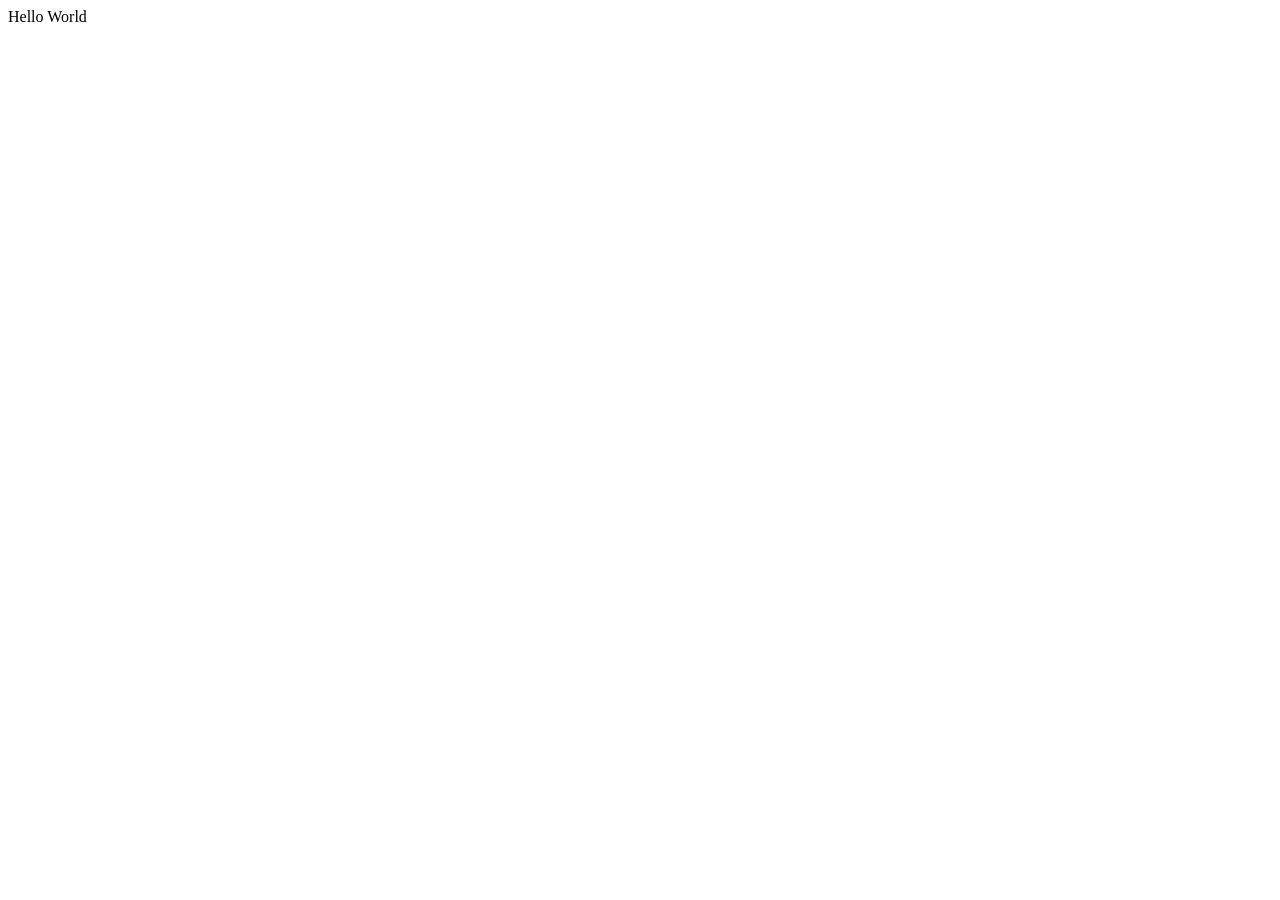
==== index.html @ f8bf05e9 "Create index.html" ====
<!DOCTYPE html>
<html lang="en">
<head>
    <meta charset="UTF-8">
    <meta name="viewport" content="width=device-width, initial-scale=1.0">
    <title>Document</title>
</head>
<body>
Hello World    
</body>
</html>
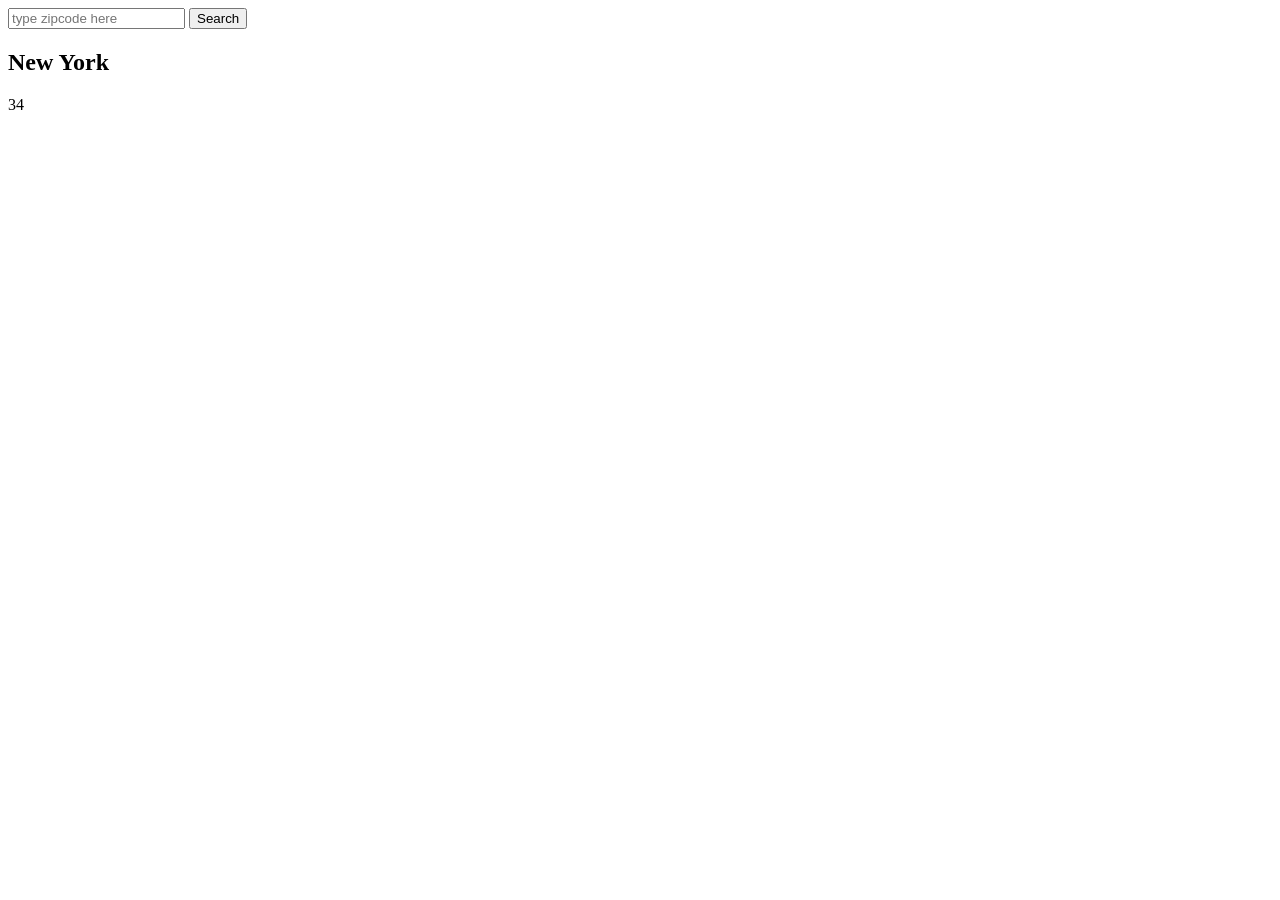
==== commit f78fa786: "File Oganization" ====
--- a/index.html
+++ b/index.html
@@ -1,11 +1,20 @@
 <!DOCTYPE html>
 <html lang="en">
 <head>
-    <meta charset="UTF-8">
-    <meta name="viewport" content="width=device-width, initial-scale=1.0">
-    <title>Document</title>
+ <link rel="stylesheet" href="styles/style.css">
 </head>
 <body>
-Hello World    
+<div class="container">
+  <div class="input-container">
+    <form>
+      <input type="text" class="zipcode" placeholder="type zipcode here">
+      <button type="button" class="search-button">Search</button>
+    </form>
+  </div>
+  <div class="output-container">
+    <h2 class="city_name">New York</h2>
+    <p class="temperature">34</p>
+  </div>
+</div>
 </body>
 </html>
